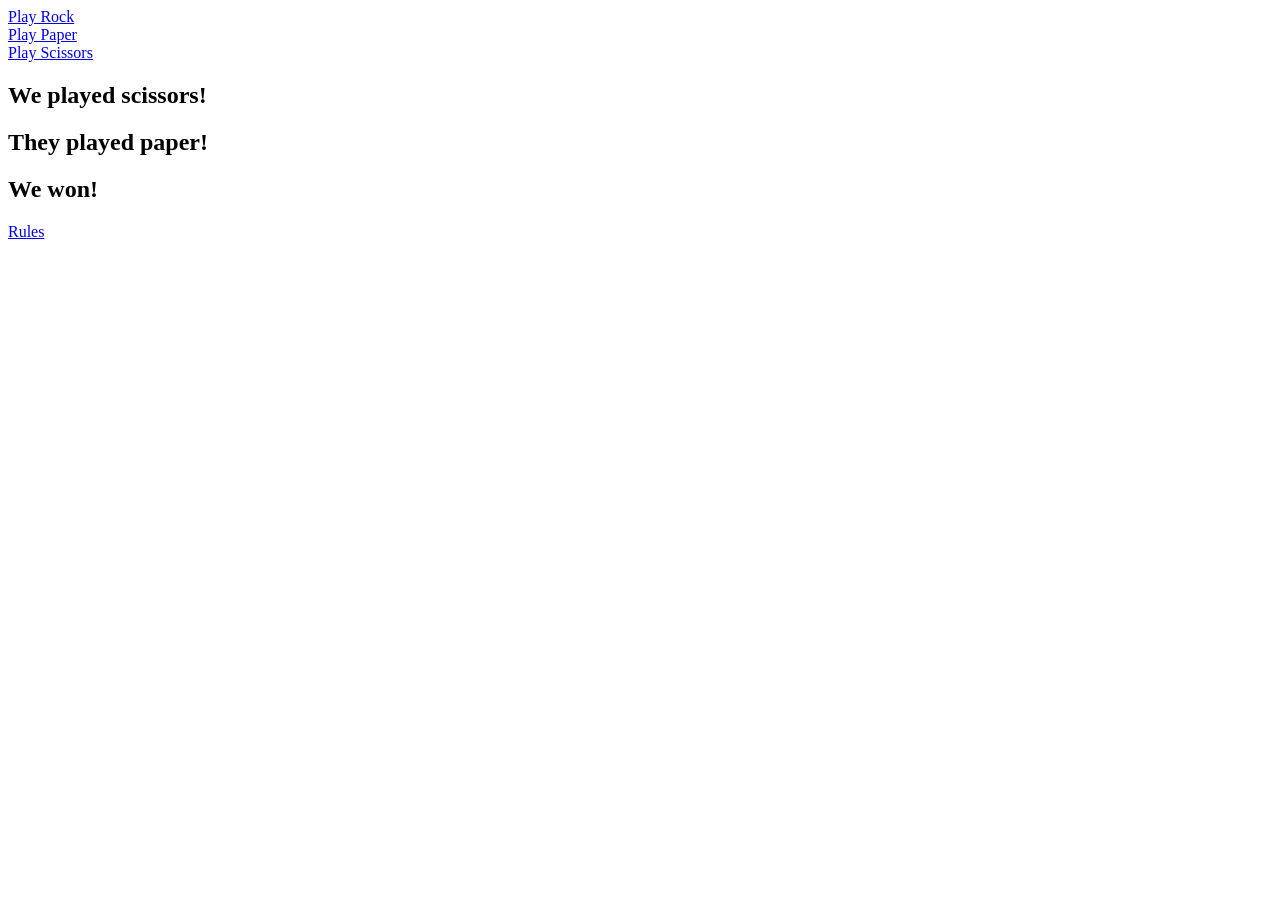
==== public/scissors.html @ 57037016 "Starting point" ====
<!DOCTYPE html>
<html>
<head>
  <title>You played scissors!</title>

  <!-- Expand the number of characters we can use in the document beyond basic ASCII 🎉 -->
  <meta charset="utf-8">
</head>

<body>
  <div>
    <a href="/rock">
      Play Rock
    </a>
  </div>

  <div>
    <a href="/paper">
      Play Paper
    </a>
  </div>

  <div>
    <a href="/scissors">
      Play Scissors
    </a>
  </div>

  <h2>
    We played scissors!
  </h2>

  <h2>
    They played paper!
  </h2>

  <h2>
    We won!
  </h2>

  <a href="/">
    Rules
  </a>
</body>
</html>
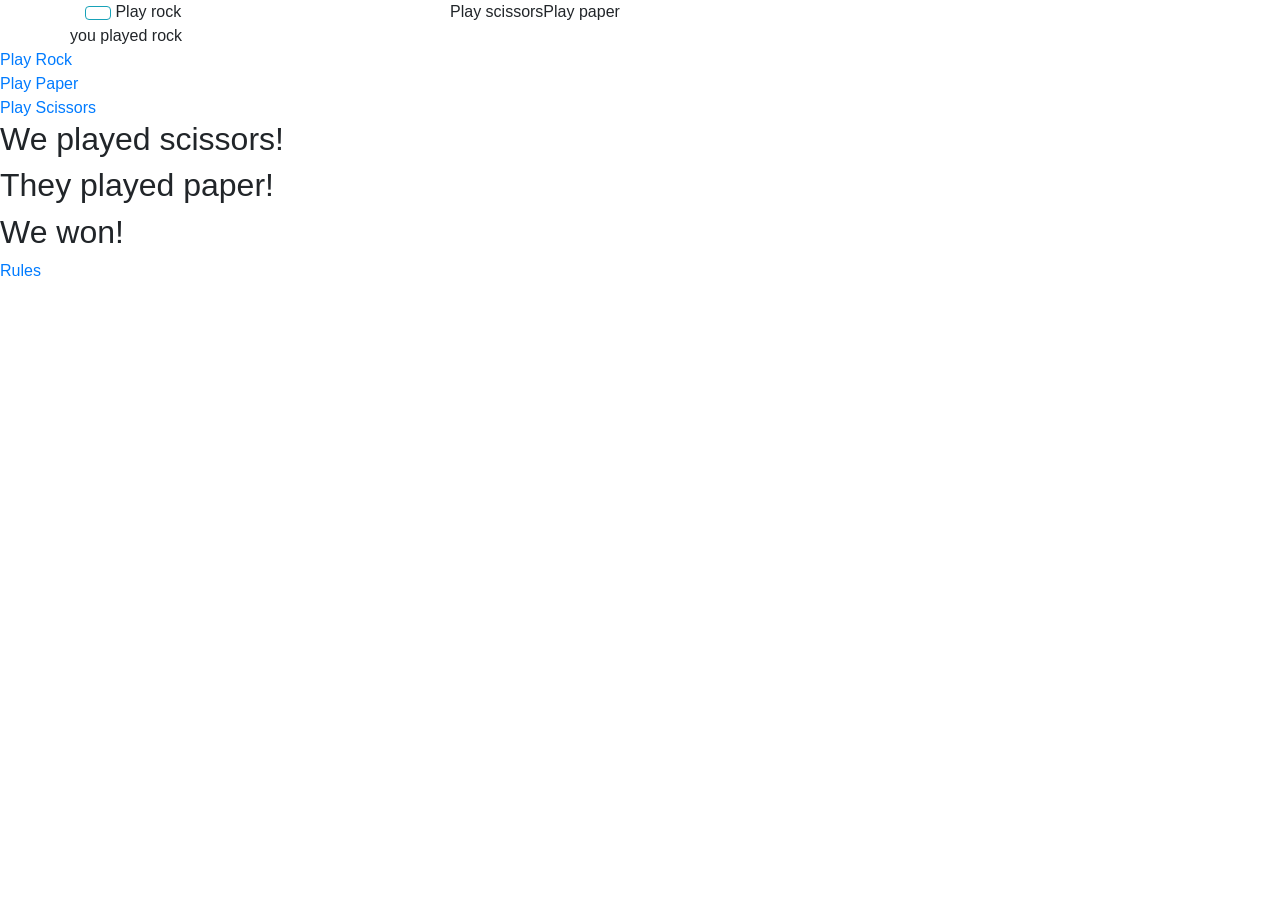
==== commit 17f8b81f: "first attempt at bootstrap what a mess haha" ====
--- a/public/scissors.html
+++ b/public/scissors.html
@@ -5,7 +5,35 @@
 
   <!-- Expand the number of characters we can use in the document beyond basic ASCII 🎉 -->
   <meta charset="utf-8">
+  <link rel="stylesheet" href="https://stackpath.bootstrapcdn.com/bootstrap/4.4.1/css/bootstrap.min.css">
 </head>
+
+
+  <div class = "container" >
+      <div class = "row">
+        <div class = "col-md-4">
+          <a href = "/rock" class= "btn btn-outline-info">
+          </a>
+          Play rock
+        </div>
+    
+        <div colspan = "4">
+          Play scissors
+        </div>
+     
+        <div colspan = "4">
+          Play paper
+        </div>
+      </div>
+
+      <div class = "row">
+
+        <div colspan = "6">
+          you played rock
+        </div>
+      </div>
+    </div>
+
 
 <body>
   <div>
